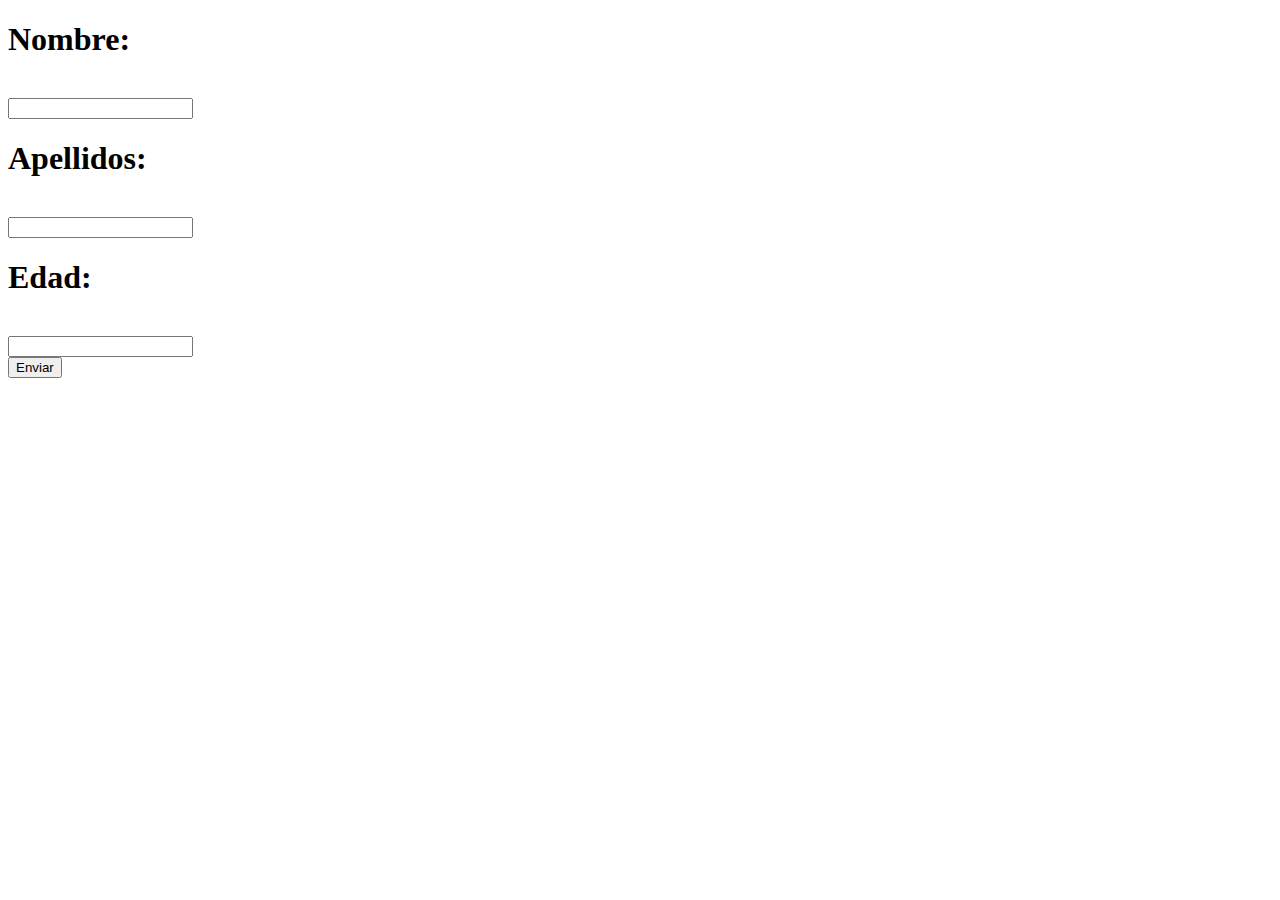
==== RepasoLM/src/main/webapp/index.html @ 2735f9ab "12-5-2023" ====
<!DOCTYPE html>
<html>
<head>
<meta charset="ISO-8859-1">
<title>Insert title here</title>
<script src="script/script.js"></script>
</head>
<body>
<form>
<h1>Nombre:</h1>
<br>
<input type="text" name="nombre">
<br>
<h1>Apellidos:</h1>
<br>
<input type="text" name="apellidos">
<br>
<h1>Edad:</h1>
<br>
<input type="text" name="edad">
<br>
<button onclick="enviarDatos(this.form)">Enviar</button>
</form>
</body>
</html>
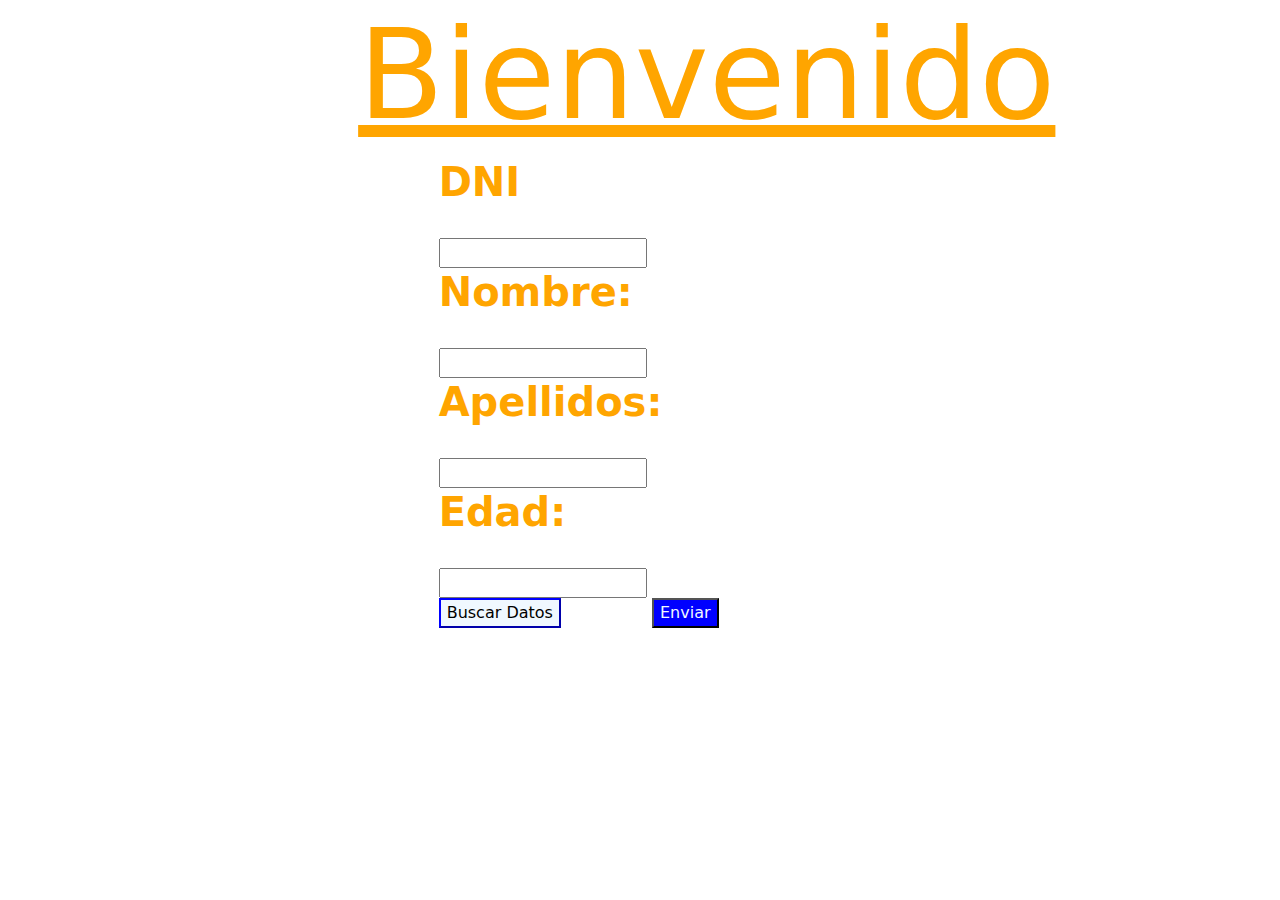
==== commit 290eeaad: "15-5-2023v3" ====
--- a/RepasoLM/src/main/webapp/index.html
+++ b/RepasoLM/src/main/webapp/index.html
@@ -4,22 +4,48 @@
 <meta charset="ISO-8859-1">
 <title>Insert title here</title>
 <script src="script/script.js"></script>
+<link href="https://cdn.jsdelivr.net/npm/bootstrap@5.2.1/dist/css/bootstrap.min.css" rel="stylesheet">
+<script src="https://cdn.jsdelivr.net/npm/bootstrap@5.2.1/dist/js/bootstrap.bundle.min.js"></script>
+<link rel="stylesheet" href="css/css.css">
 </head>
 <body>
-<form>
-<h1>Nombre:</h1>
-<br>
-<input type="text" name="nombre">
-<br>
-<h1>Apellidos:</h1>
-<br>
-<input type="text" name="apellidos">
-<br>
-<h1>Edad:</h1>
-<br>
-<input type="text" name="edad">
-<br>
-<button onclick="enviarDatos(this.form)">Enviar</button>
-</form>
+<div class="container-fluid">
+	<div class="row">
+	<div class="col-md-4">
+	</div>
+		<div class="col-md-4">
+			<h1 ><u class="tituloG">Bienvenido</u></h1>
+			<form>
+			<h1><strong class="titulos">DNI</strong></h1>
+			<br>
+			<input type="text" name="dni">
+			<br>
+			<h1><strong class="titulos">Nombre:</strong></h1>
+			<br>
+			<input type="text" name="nombre">
+			<br>
+			<h1><strong class="titulos">Apellidos:</strong></h1>
+			<br>
+			<input type="text" name="apellidos">
+			<br>
+			<h1><strong class="titulos">Edad:</strong></h1>
+			<br>
+			<input type="text" name="edad">
+			<br>
+				<div class="row">
+				<div class="col-6">
+					<button class="consulta"><a href="presenta.html">Buscar Datos</a></button>					
+				</div>
+					<div class="col-6">
+					<button onclick="enviarDatos(this.form)" class="guardar">Enviar</button>
+					</div>
+				</div>
+			</form>
+		</div>
+		<div class="col-md-4">
+		
+		</div>
+	</div>
+</div>
 </body>
 </html>--- a/RepasoLM/src/main/webapp/css/css.css
+++ b/RepasoLM/src/main/webapp/css/css.css
@@ -0,0 +1,26 @@
+a{
+	text-decoration:none;
+	color:black;
+}
+.guardar{
+	background-color: blue;
+	color:aliceblue;
+}
+.consulta{
+	background-color: aliceblue;
+	color: black;
+	border-color: blue;
+}
+.titulos{
+	color: orange;
+}
+.tituloG{
+	color: orange;
+	font-size: 125px;
+	margin-left: -20%;
+}
+
+.tituloG2{
+	color: orange;
+	font-size: 125px;
+}